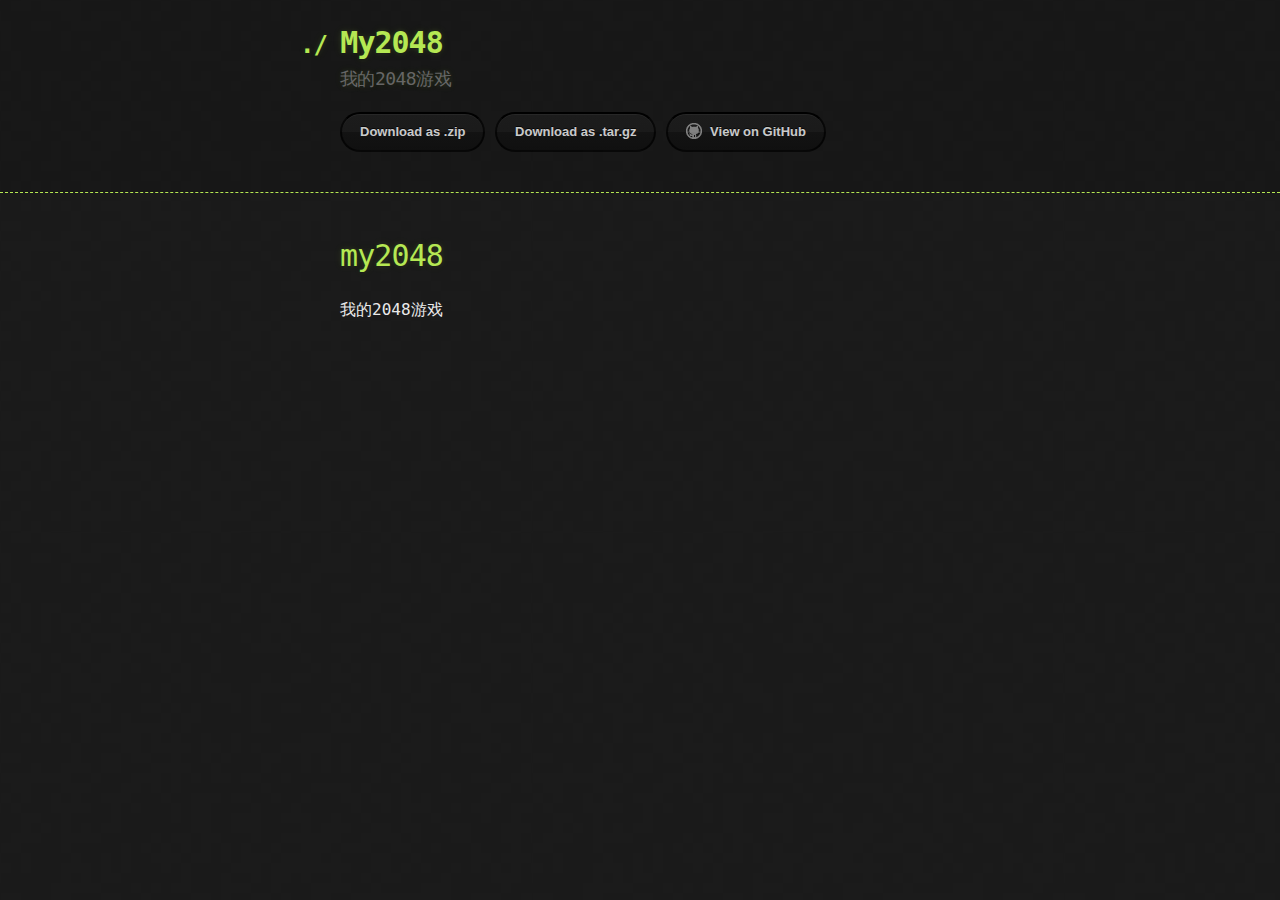
==== index.html @ a442c419 "Create gh-pages branch via GitHub" ====
<!DOCTYPE html>
<html>
  <head>
    <meta charset='utf-8'>
    <meta http-equiv="X-UA-Compatible" content="chrome=1">

    <link rel="stylesheet" type="text/css" href="stylesheets/stylesheet.css" media="screen">
    <link rel="stylesheet" type="text/css" href="stylesheets/pygment_trac.css" media="screen">
    <link rel="stylesheet" type="text/css" href="stylesheets/print.css" media="print">

    <title>My2048 by sunjl128</title>
  </head>

  <body>

    <header>
      <div class="container">
        <h1>My2048</h1>
        <h2>我的2048游戏</h2>

        <section id="downloads">
          <a href="https://github.com/sunjl128/my2048/zipball/master" class="btn">Download as .zip</a>
          <a href="https://github.com/sunjl128/my2048/tarball/master" class="btn">Download as .tar.gz</a>
          <a href="https://github.com/sunjl128/my2048" class="btn btn-github"><span class="icon"></span>View on GitHub</a>
        </section>
      </div>
    </header>

    <div class="container">
      <section id="main_content">
        <h1>
<a name="my2048" class="anchor" href="#my2048"><span class="octicon octicon-link"></span></a>my2048</h1>

<p>我的2048游戏</p>
      </section>
    </div>

    
  </body>
</html>
---- stylesheets/stylesheet.css ----
body {
  margin: 0;
  padding: 0;
  background: #151515 url("../images/bkg.png") 0 0;
  color: #eaeaea;
  font: 16px;
  line-height: 1.5;
  font-family: Monaco, "Bitstream Vera Sans Mono", "Lucida Console", Terminal, monospace;
}

/* General & 'Reset' Stuff */

.container {
  width: 90%;
  max-width: 600px;
  margin: 0 auto;
}

section {
  display: block;
  margin: 0 0 20px 0;
}

h1, h2, h3, h4, h5, h6 {
  margin: 0 0 20px;
}

li {
  line-height: 1.4 ;
}

/* Header, <header>
   header   - container
   h1       - project name
   h2       - project description
*/

header {
  background: rgba(0, 0, 0, 0.1);
  width: 100%;
  border-bottom: 1px dashed #b5e853;
  padding: 20px 0;
  margin: 0 0 40px 0;
}

header h1 {
  font-size: 30px;
  line-height: 1.5;
  margin: 0 0 0 -40px;
  font-weight: bold;
  font-family: Monaco, "Bitstream Vera Sans Mono", "Lucida Console", Terminal, monospace;
  color: #b5e853;
  text-shadow: 0 1px 1px rgba(0, 0, 0, 0.1),
               0 0 5px rgba(181, 232, 83, 0.1),
               0 0 10px rgba(181, 232, 83, 0.1);
  letter-spacing: -1px;
  -webkit-font-smoothing: antialiased;
}

header h1:before {
  content: "./ ";
  font-size: 24px;
}

header h2 {
  font-size: 18px;
  font-weight: 300;
  color: #666;
}

#downloads .btn {
  display: inline-block;
  text-align: center;
  margin: 0;
}

/* Main Content
*/

#main_content {
  width: 100%;
  -webkit-font-smoothing: antialiased;
}
section img {
  max-width: 100%
}

h1, h2, h3, h4, h5, h6 {
  font-weight: normal;
  font-family: Monaco, "Bitstream Vera Sans Mono", "Lucida Console", Terminal, monospace;
  color: #b5e853;
  letter-spacing: -0.03em;
  text-shadow: 0 1px 1px rgba(0, 0, 0, 0.1),
               0 0 5px rgba(181, 232, 83, 0.1),
               0 0 10px rgba(181, 232, 83, 0.1);
}

#main_content h1 {
  font-size: 30px;
}

#main_content h2 {
  font-size: 24px;
}

#main_content h3 {
  font-size: 18px;
}

#main_content h4 {
  font-size: 14px;
}

#main_content h5 {
  font-size: 12px;
  text-transform: uppercase;
  margin: 0 0 5px 0;
}

#main_content h6 {
  font-size: 12px;
  text-transform: uppercase;
  color: #999;
  margin: 0 0 5px 0;
}

dt {
  font-style: italic;
  font-weight: bold;
}

ul li {
  list-style: none;
}

ul li:before {
  content: ">>";
  font-family: Monaco, "Bitstream Vera Sans Mono", "Lucida Console", Terminal, monospace;
  font-size: 13px;
  color: #b5e853;
  margin-left: -37px;
  margin-right: 21px;
  line-height: 16px;
}

blockquote {
  color: #aaa;
  padding-left: 10px;
  border-left: 1px dotted #666;
}

pre {
  background: rgba(0, 0, 0, 0.9);
  border: 1px solid rgba(255, 255, 255, 0.15);
  padding: 10px;
  font-size: 14px;
  color: #b5e853;
  border-radius: 2px;
  -moz-border-radius: 2px;
  -webkit-border-radius: 2px;
  text-wrap: normal;
  overflow: auto;
  overflow-y: hidden;
}

table {
  width: 100%;
  margin: 0 0 20px 0;
}

th {
  text-align: left;
  border-bottom: 1px dashed #b5e853;
  padding: 5px 10px;
}

td {
  padding: 5px 10px;
}

hr {
  height: 0;
  border: 0;
  border-bottom: 1px dashed #b5e853;
  color: #b5e853;
}

/* Buttons
*/

.btn {
  display: inline-block;
  background: -webkit-linear-gradient(top, rgba(40, 40, 40, 0.3), rgba(35, 35, 35, 0.3) 50%, rgba(10, 10, 10, 0.3) 50%, rgba(0, 0, 0, 0.3));
  padding: 8px 18px;
  border-radius: 50px;
  border: 2px solid rgba(0, 0, 0, 0.7);
  border-bottom: 2px solid rgba(0, 0, 0, 0.7);
  border-top: 2px solid rgba(0, 0, 0, 1);
  color: rgba(255, 255, 255, 0.8);
  font-family: Helvetica, Arial, sans-serif;
  font-weight: bold;
  font-size: 13px;
  text-decoration: none;
  text-shadow: 0 -1px 0 rgba(0, 0, 0, 0.75);
  box-shadow: inset 0 1px 0 rgba(255, 255, 255, 0.05);
}

.btn:hover {
  background: -webkit-linear-gradient(top, rgba(40, 40, 40, 0.6), rgba(35, 35, 35, 0.6) 50%, rgba(10, 10, 10, 0.8) 50%, rgba(0, 0, 0, 0.8));
}

.btn .icon {
  display: inline-block;
  width: 16px;
  height: 16px;
  margin: 1px 8px 0 0;
  float: left;
}

.btn-github .icon {
  opacity: 0.6;
  background: url("../images/blacktocat.png") 0 0 no-repeat;
}

/* Links
   a, a:hover, a:visited
*/

a {
  color: #63c0f5;
  text-shadow: 0 0 5px rgba(104, 182, 255, 0.5);
}

/* Clearfix */

.cf:before, .cf:after {
  content:"";
  display:table;
}

.cf:after {
  clear:both;
}

.cf {
  zoom:1;
}
---- stylesheets/pygment_trac.css ----
.highlight .c { color: #999988; font-style: italic } /* Comment */
.highlight .err { color: #a61717; background-color: #e3d2d2 } /* Error */
.highlight .k { font-weight: bold } /* Keyword */
.highlight .o { font-weight: bold } /* Operator */
.highlight .cm { color: #999988; font-style: italic } /* Comment.Multiline */
.highlight .cp { color: #999999; font-weight: bold } /* Comment.Preproc */
.highlight .c1 { color: #999988; font-style: italic } /* Comment.Single */
.highlight .cs { color: #999999; font-weight: bold; font-style: italic } /* Comment.Special */
.highlight .gd { color: #000000; background-color: #ffdddd } /* Generic.Deleted */
.highlight .gd .x { color: #000000; background-color: #ffaaaa } /* Generic.Deleted.Specific */
.highlight .ge { font-style: italic } /* Generic.Emph */
.highlight .gr { color: #aa0000 } /* Generic.Error */
.highlight .gh { color: #999999 } /* Generic.Heading */
.highlight .gi { color: #000000; background-color: #ddffdd } /* Generic.Inserted */
.highlight .gi .x { color: #000000; background-color: #aaffaa } /* Generic.Inserted.Specific */
.highlight .go { color: #888888 } /* Generic.Output */
.highlight .gp { color: #555555 } /* Generic.Prompt */
.highlight .gs { font-weight: bold } /* Generic.Strong */
.highlight .gu { color: #800080; font-weight: bold; } /* Generic.Subheading */
.highlight .gt { color: #aa0000 } /* Generic.Traceback */
.highlight .kc { font-weight: bold } /* Keyword.Constant */
.highlight .kd { font-weight: bold } /* Keyword.Declaration */
.highlight .kn { font-weight: bold } /* Keyword.Namespace */
.highlight .kp { font-weight: bold } /* Keyword.Pseudo */
.highlight .kr { font-weight: bold } /* Keyword.Reserved */
.highlight .kt { color: #445588; font-weight: bold } /* Keyword.Type */
.highlight .m { color: #009999 } /* Literal.Number */
.highlight .s { color: #d14 } /* Literal.String */
.highlight .na { color: #008080 } /* Name.Attribute */
.highlight .nb { color: #0086B3 } /* Name.Builtin */
.highlight .nc { color: #445588; font-weight: bold } /* Name.Class */
.highlight .no { color: #008080 } /* Name.Constant */
.highlight .ni { color: #800080 } /* Name.Entity */
.highlight .ne { color: #990000; font-weight: bold } /* Name.Exception */
.highlight .nf { color: #990000; font-weight: bold } /* Name.Function */
.highlight .nn { color: #555555 } /* Name.Namespace */
.highlight .nt { color: #CBDFFF } /* Name.Tag */
.highlight .nv { color: #008080 } /* Name.Variable */
.highlight .ow { font-weight: bold } /* Operator.Word */
.highlight .w { color: #bbbbbb } /* Text.Whitespace */
.highlight .mf { color: #009999 } /* Literal.Number.Float */
.highlight .mh { color: #009999 } /* Literal.Number.Hex */
.highlight .mi { color: #009999 } /* Literal.Number.Integer */
.highlight .mo { color: #009999 } /* Literal.Number.Oct */
.highlight .sb { color: #d14 } /* Literal.String.Backtick */
.highlight .sc { color: #d14 } /* Literal.String.Char */
.highlight .sd { color: #d14 } /* Literal.String.Doc */
.highlight .s2 { color: #d14 } /* Literal.String.Double */
.highlight .se { color: #d14 } /* Literal.String.Escape */
.highlight .sh { color: #d14 } /* Literal.String.Heredoc */
.highlight .si { color: #d14 } /* Literal.String.Interpol */
.highlight .sx { color: #d14 } /* Literal.String.Other */
.highlight .sr { color: #009926 } /* Literal.String.Regex */
.highlight .s1 { color: #d14 } /* Literal.String.Single */
.highlight .ss { color: #990073 } /* Literal.String.Symbol */
.highlight .bp { color: #999999 } /* Name.Builtin.Pseudo */
.highlight .vc { color: #008080 } /* Name.Variable.Class */
.highlight .vg { color: #008080 } /* Name.Variable.Global */
.highlight .vi { color: #008080 } /* Name.Variable.Instance */
.highlight .il { color: #009999 } /* Literal.Number.Integer.Long */

.type-csharp .highlight .k { color: #0000FF }
.type-csharp .highlight .kt { color: #0000FF }
.type-csharp .highlight .nf { color: #000000; font-weight: normal }
.type-csharp .highlight .nc { color: #2B91AF }
.type-csharp .highlight .nn { color: #000000 }
.type-csharp .highlight .s { color: #A31515 }
.type-csharp .highlight .sc { color: #A31515 }
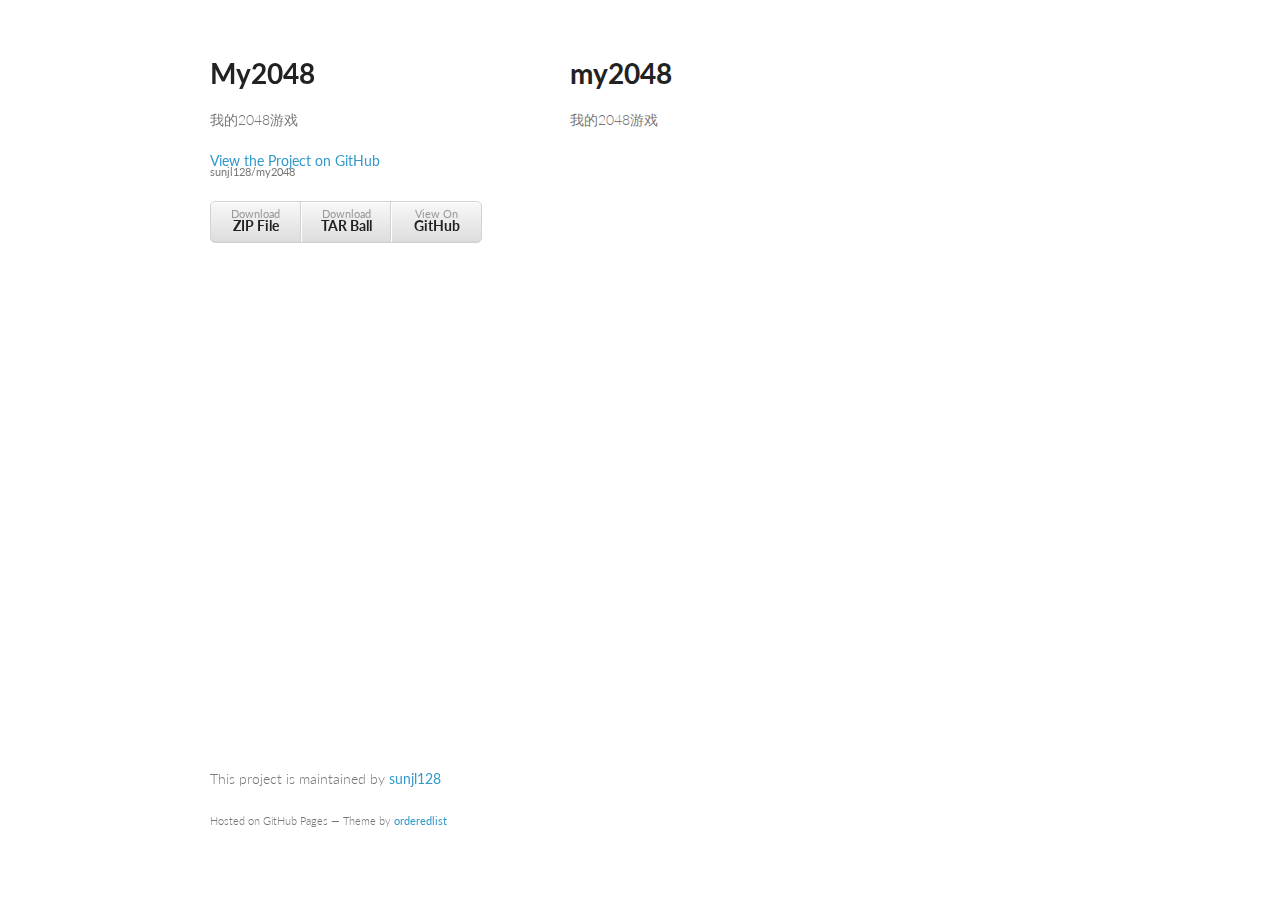
==== commit 2ebf39c6: "Create gh-pages branch via GitHub" ====
--- a/index.html
+++ b/index.html
@@ -1,40 +1,44 @@
-<!DOCTYPE html>
+<!doctype html>
 <html>
   <head>
-    <meta charset='utf-8'>
+    <meta charset="utf-8">
     <meta http-equiv="X-UA-Compatible" content="chrome=1">
+    <title>My2048 by sunjl128</title>
 
-    <link rel="stylesheet" type="text/css" href="stylesheets/stylesheet.css" media="screen">
-    <link rel="stylesheet" type="text/css" href="stylesheets/pygment_trac.css" media="screen">
-    <link rel="stylesheet" type="text/css" href="stylesheets/print.css" media="print">
+    <link rel="stylesheet" href="stylesheets/styles.css">
+    <link rel="stylesheet" href="stylesheets/pygment_trac.css">
+    <meta name="viewport" content="width=device-width, initial-scale=1, user-scalable=no">
+    <!--[if lt IE 9]>
+    <script src="//html5shiv.googlecode.com/svn/trunk/html5.js"></script>
+    <![endif]-->
+  </head>
+  <body>
+    <div class="wrapper">
+      <header>
+        <h1>My2048</h1>
+        <p>我的2048游戏</p>
 
-    <title>My2048 by sunjl128</title>
-  </head>
+        <p class="view"><a href="https://github.com/sunjl128/my2048">View the Project on GitHub <small>sunjl128/my2048</small></a></p>
 
-  <body>
 
-    <header>
-      <div class="container">
-        <h1>My2048</h1>
-        <h2>我的2048游戏</h2>
-
-        <section id="downloads">
-          <a href="https://github.com/sunjl128/my2048/zipball/master" class="btn">Download as .zip</a>
-          <a href="https://github.com/sunjl128/my2048/tarball/master" class="btn">Download as .tar.gz</a>
-          <a href="https://github.com/sunjl128/my2048" class="btn btn-github"><span class="icon"></span>View on GitHub</a>
-        </section>
-      </div>
-    </header>
-
-    <div class="container">
-      <section id="main_content">
+        <ul>
+          <li><a href="https://github.com/sunjl128/my2048/zipball/master">Download <strong>ZIP File</strong></a></li>
+          <li><a href="https://github.com/sunjl128/my2048/tarball/master">Download <strong>TAR Ball</strong></a></li>
+          <li><a href="https://github.com/sunjl128/my2048">View On <strong>GitHub</strong></a></li>
+        </ul>
+      </header>
+      <section>
         <h1>
 <a name="my2048" class="anchor" href="#my2048"><span class="octicon octicon-link"></span></a>my2048</h1>
 
 <p>我的2048游戏</p>
       </section>
+      <footer>
+        <p>This project is maintained by <a href="https://github.com/sunjl128">sunjl128</a></p>
+        <p><small>Hosted on GitHub Pages &mdash; Theme by <a href="https://github.com/orderedlist">orderedlist</a></small></p>
+      </footer>
     </div>
-
+    <script src="javascripts/scale.fix.js"></script>
     
   </body>
 </html>--- a/stylesheets/styles.css
+++ b/stylesheets/styles.css
@@ -0,0 +1,255 @@
+@import url(https://fonts.googleapis.com/css?family=Lato:300italic,700italic,300,700);
+
+body {
+  padding:50px;
+  font:14px/1.5 Lato, "Helvetica Neue", Helvetica, Arial, sans-serif;
+  color:#777;
+  font-weight:300;
+}
+
+h1, h2, h3, h4, h5, h6 {
+  color:#222;
+  margin:0 0 20px;
+}
+
+p, ul, ol, table, pre, dl {
+  margin:0 0 20px;
+}
+
+h1, h2, h3 {
+  line-height:1.1;
+}
+
+h1 {
+  font-size:28px;
+}
+
+h2 {
+  color:#393939;
+}
+
+h3, h4, h5, h6 {
+  color:#494949;
+}
+
+a {
+  color:#39c;
+  font-weight:400;
+  text-decoration:none;
+}
+
+a small {
+  font-size:11px;
+  color:#777;
+  margin-top:-0.6em;
+  display:block;
+}
+
+.wrapper {
+  width:860px;
+  margin:0 auto;
+}
+
+blockquote {
+  border-left:1px solid #e5e5e5;
+  margin:0;
+  padding:0 0 0 20px;
+  font-style:italic;
+}
+
+code, pre {
+  font-family:Monaco, Bitstream Vera Sans Mono, Lucida Console, Terminal;
+  color:#333;
+  font-size:12px;
+}
+
+pre {
+  padding:8px 15px;
+  background: #f8f8f8;  
+  border-radius:5px;
+  border:1px solid #e5e5e5;
+  overflow-x: auto;
+}
+
+table {
+  width:100%;
+  border-collapse:collapse;
+}
+
+th, td {
+  text-align:left;
+  padding:5px 10px;
+  border-bottom:1px solid #e5e5e5;
+}
+
+dt {
+  color:#444;
+  font-weight:700;
+}
+
+th {
+  color:#444;
+}
+
+img {
+  max-width:100%;
+}
+
+header {
+  width:270px;
+  float:left;
+  position:fixed;
+}
+
+header ul {
+  list-style:none;
+  height:40px;
+  
+  padding:0;
+  
+  background: #eee;
+  background: -moz-linear-gradient(top, #f8f8f8 0%, #dddddd 100%);
+  background: -webkit-gradient(linear, left top, left bottom, color-stop(0%,#f8f8f8), color-stop(100%,#dddddd));
+  background: -webkit-linear-gradient(top, #f8f8f8 0%,#dddddd 100%);
+  background: -o-linear-gradient(top, #f8f8f8 0%,#dddddd 100%);
+  background: -ms-linear-gradient(top, #f8f8f8 0%,#dddddd 100%);
+  background: linear-gradient(top, #f8f8f8 0%,#dddddd 100%);
+  
+  border-radius:5px;
+  border:1px solid #d2d2d2;
+  box-shadow:inset #fff 0 1px 0, inset rgba(0,0,0,0.03) 0 -1px 0;
+  width:270px;
+}
+
+header li {
+  width:89px;
+  float:left;
+  border-right:1px solid #d2d2d2;
+  height:40px;
+}
+
+header ul a {
+  line-height:1;
+  font-size:11px;
+  color:#999;
+  display:block;
+  text-align:center;
+  padding-top:6px;
+  height:40px;
+}
+
+strong {
+  color:#222;
+  font-weight:700;
+}
+
+header ul li + li {
+  width:88px;
+  border-left:1px solid #fff;
+}
+
+header ul li + li + li {
+  border-right:none;
+  width:89px;
+}
+
+header ul a strong {
+  font-size:14px;
+  display:block;
+  color:#222;
+}
+
+section {
+  width:500px;
+  float:right;
+  padding-bottom:50px;
+}
+
+small {
+  font-size:11px;
+}
+
+hr {
+  border:0;
+  background:#e5e5e5;
+  height:1px;
+  margin:0 0 20px;
+}
+
+footer {
+  width:270px;
+  float:left;
+  position:fixed;
+  bottom:50px;
+}
+
+@media print, screen and (max-width: 960px) {
+  
+  div.wrapper {
+    width:auto;
+    margin:0;
+  }
+  
+  header, section, footer {
+    float:none;
+    position:static;
+    width:auto;
+  }
+  
+  header {
+    padding-right:320px;
+  }
+  
+  section {
+    border:1px solid #e5e5e5;
+    border-width:1px 0;
+    padding:20px 0;
+    margin:0 0 20px;
+  }
+  
+  header a small {
+    display:inline;
+  }
+  
+  header ul {
+    position:absolute;
+    right:50px;
+    top:52px;
+  }
+}
+
+@media print, screen and (max-width: 720px) {
+  body {
+    word-wrap:break-word;
+  }
+  
+  header {
+    padding:0;
+  }
+  
+  header ul, header p.view {
+    position:static;
+  }
+  
+  pre, code {
+    word-wrap:normal;
+  }
+}
+
+@media print, screen and (max-width: 480px) {
+  body {
+    padding:15px;
+  }
+  
+  header ul {
+    display:none;
+  }
+}
+
+@media print {
+  body {
+    padding:0.4in;
+    font-size:12pt;
+    color:#444;
+  }
+}
--- a/stylesheets/pygment_trac.css
+++ b/stylesheets/pygment_trac.css
@@ -1,3 +1,4 @@
+.highlight  { background: #ffffff; }
 .highlight .c { color: #999988; font-style: italic } /* Comment */
 .highlight .err { color: #a61717; background-color: #e3d2d2 } /* Error */
 .highlight .k { font-weight: bold } /* Keyword */
@@ -34,7 +35,7 @@
 .highlight .ne { color: #990000; font-weight: bold } /* Name.Exception */
 .highlight .nf { color: #990000; font-weight: bold } /* Name.Function */
 .highlight .nn { color: #555555 } /* Name.Namespace */
-.highlight .nt { color: #CBDFFF } /* Name.Tag */
+.highlight .nt { color: #000080 } /* Name.Tag */
 .highlight .nv { color: #008080 } /* Name.Variable */
 .highlight .ow { font-weight: bold } /* Operator.Word */
 .highlight .w { color: #bbbbbb } /* Text.Whitespace */
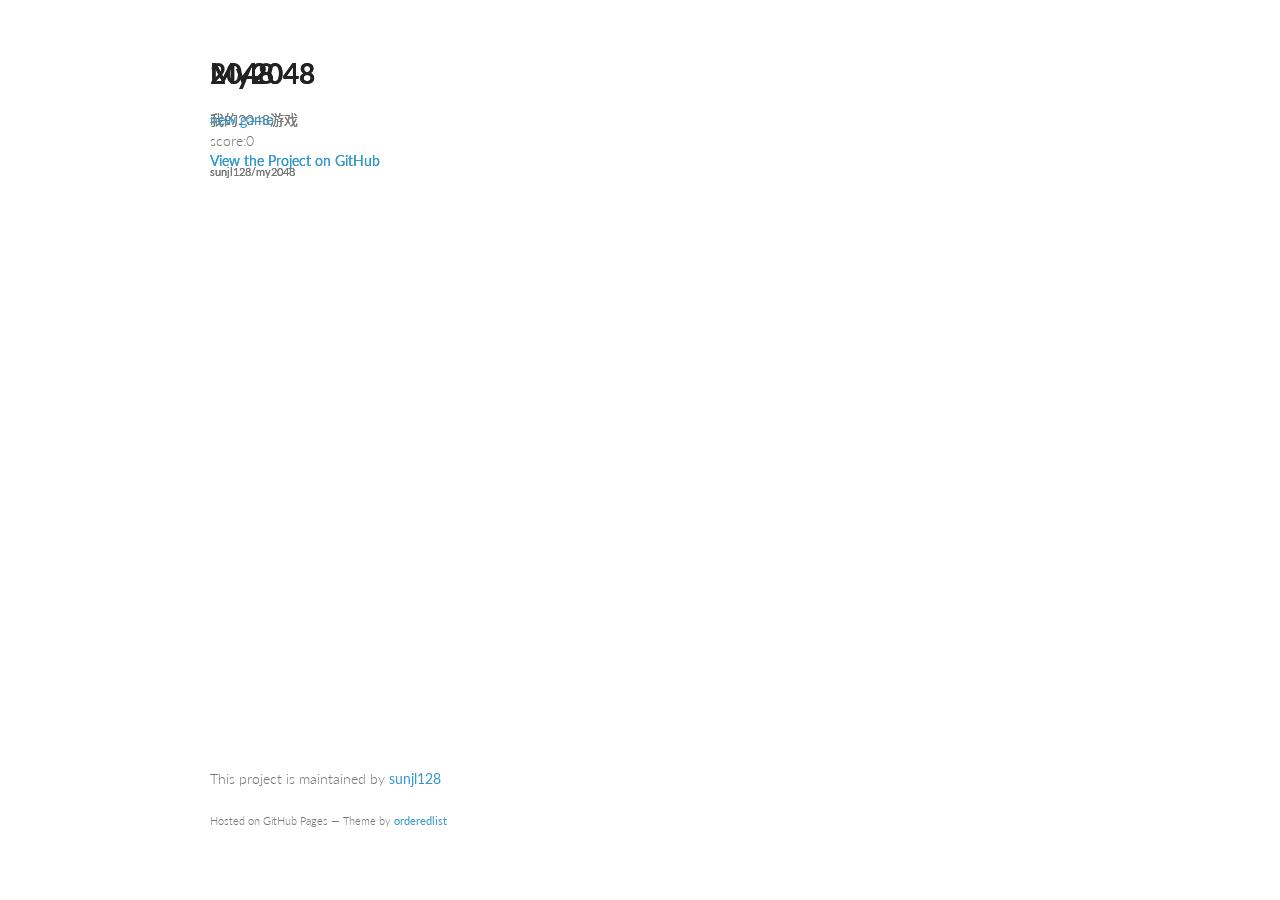
==== commit 615988aa: "发布游戏" ====
--- a/index.html
+++ b/index.html
@@ -1,44 +1,68 @@
-<!doctype html>
-<html>
-  <head>
-    <meta charset="utf-8">
-    <meta http-equiv="X-UA-Compatible" content="chrome=1">
-    <title>My2048 by sunjl128</title>
 
-    <link rel="stylesheet" href="stylesheets/styles.css">
-    <link rel="stylesheet" href="stylesheets/pygment_trac.css">
-    <meta name="viewport" content="width=device-width, initial-scale=1, user-scalable=no">
+<!DOCTYPE html>
+<html >
+<head>
+ <meta name="viewport" content="width=device-width,height=device-height,initial-scale=1.0, minimum-scale=1.0, maximum-scale=1.0, user-scalable=no"/>
+  <title></title>
+  <meta http-equiv="Content-Type" content="text/html; charset=utf-8" />
+  <meta http-equiv="Content-Language" content="zh-CN" />
+  <meta name="Keywords" content="" />
+  <meta name="Description" content="" />
+  <link rel="stylesheet" href="stylesheets/styles.css">
+  <link rel="stylesheet" href="stylesheets/pygment_trac.css">
+  <link rel="stylesheet" href="main.css" type="text/css" />
+  <script type="text/javascript" src="http://libs.baidu.com/jquery/1.9.0/jquery.min.js"></script>
+  <script type="text/javascript" src="support.js"></script>
+  <script type="text/javascript" src="showanimation.js"></script>
+  <script type="text/javascript" src="main.js"></script>
+
     <!--[if lt IE 9]>
     <script src="//html5shiv.googlecode.com/svn/trunk/html5.js"></script>
     <![endif]-->
-  </head>
-  <body>
+</head>
+<body>
     <div class="wrapper">
+      <header>
+        <h1>My2048</h1>
+        <p>我的2048游戏</p>
+        <p class="view"><a href="https://github.com/sunjl128/my2048">View the Project on GitHub <small>sunjl128/my2048</small></a></p>
+      </header>
       <header>
         <h1>My2048</h1>
         <p>我的2048游戏</p>
 
         <p class="view"><a href="https://github.com/sunjl128/my2048">View the Project on GitHub <small>sunjl128/my2048</small></a></p>
-
-
-        <ul>
-          <li><a href="https://github.com/sunjl128/my2048/zipball/master">Download <strong>ZIP File</strong></a></li>
-          <li><a href="https://github.com/sunjl128/my2048/tarball/master">Download <strong>TAR Ball</strong></a></li>
-          <li><a href="https://github.com/sunjl128/my2048">View On <strong>GitHub</strong></a></li>
-        </ul>
       </header>
-      <section>
-        <h1>
-<a name="my2048" class="anchor" href="#my2048"><span class="octicon octicon-link"></span></a>my2048</h1>
-
-<p>我的2048游戏</p>
-      </section>
+      <header id="headerContain">
+      <h1>2048</h1>
+      <a href="javascript:newgame();" id="newgamebutton">new game</a>
+      <p>score:<span id="score">0</span></p>
+      </header>
+      <div id="gridcontainer">
+        <div id="gridcell-0-0" class="gridcell"></div>
+        <div id="gridcell-0-1"  class="gridcell"></div>
+        <div id="gridcell-0-2"  class="gridcell"></div>
+        <div id="gridcell-0-3" class="gridcell"></div>
+        <div id="gridcell-1-0" class="gridcell"></div>
+        <div id="gridcell-1-1" class="gridcell"></div>
+        <div id="gridcell-1-2" class="gridcell"></div>
+        <div id="gridcell-1-3" class="gridcell"></div>
+        <div id="gridcell-2-0" class="gridcell"></div>
+        <div id="gridcell-2-1" class="gridcell"></div>
+        <div id="gridcell-2-2" class="gridcell"></div>
+        <div id="gridcell-2-3" class="gridcell"></div>
+        <div id="gridcell-3-0" class="gridcell"></div>
+        <div id="gridcell-3-1" class="gridcell"></div>
+        <div id="gridcell-3-2" class="gridcell"></div>
+        <div id="gridcell-3-3" class="gridcell"></div>
+      </div>
       <footer>
         <p>This project is maintained by <a href="https://github.com/sunjl128">sunjl128</a></p>
         <p><small>Hosted on GitHub Pages &mdash; Theme by <a href="https://github.com/orderedlist">orderedlist</a></small></p>
       </footer>
     </div>
     <script src="javascripts/scale.fix.js"></script>
-    
-  </body>
-</html>+
+
+</body>
+</html>
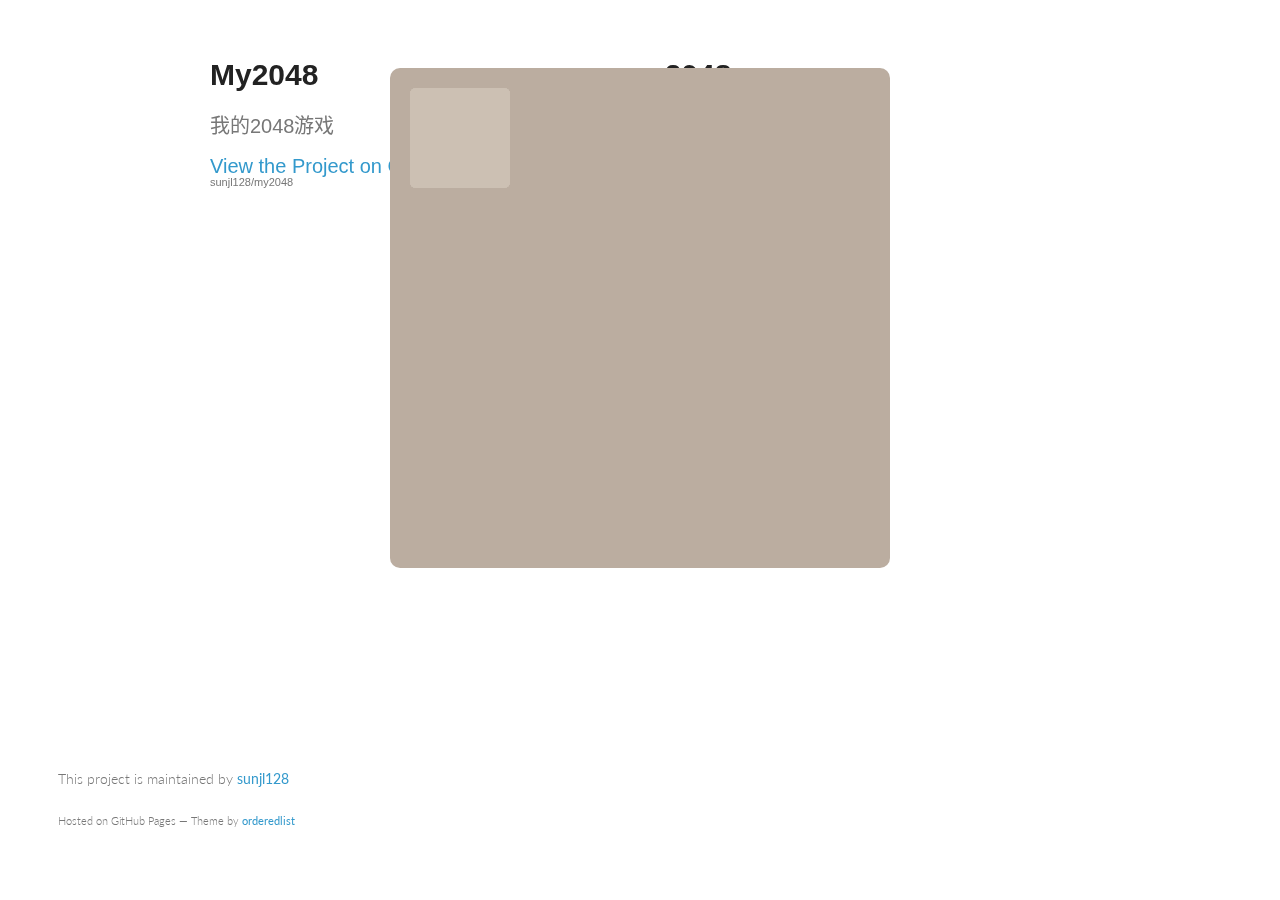
==== commit 272450e7: "发布游戏" ====
--- a/index.html
+++ b/index.html
@@ -27,13 +27,10 @@
         <p>我的2048游戏</p>
         <p class="view"><a href="https://github.com/sunjl128/my2048">View the Project on GitHub <small>sunjl128/my2048</small></a></p>
       </header>
-      <header>
-        <h1>My2048</h1>
-        <p>我的2048游戏</p>
-
-        <p class="view"><a href="https://github.com/sunjl128/my2048">View the Project on GitHub <small>sunjl128/my2048</small></a></p>
-      </header>
-      <header id="headerContain">
+     
+      
+    </div>
+     <header id="headerContain">
       <h1>2048</h1>
       <a href="javascript:newgame();" id="newgamebutton">new game</a>
       <p>score:<span id="score">0</span></p>
@@ -60,7 +57,6 @@
         <p>This project is maintained by <a href="https://github.com/sunjl128">sunjl128</a></p>
         <p><small>Hosted on GitHub Pages &mdash; Theme by <a href="https://github.com/orderedlist">orderedlist</a></small></p>
       </footer>
-    </div>
     <script src="javascripts/scale.fix.js"></script>
 
 
--- a/main.css
+++ b/main.css
@@ -0,0 +1,64 @@
+#headerContain
+{
+	margin: 0 auto;
+	width: 100%;
+	display: block;
+	text-align: center;
+
+}
+header h1
+{
+	font-family: Arial;
+	font-size: 30px;
+	font-weight: bold;
+}
+header p
+{
+	font-family: Arial;
+	font-size: 20px;
+	margin: 10px auto;
+}
+header #newgamebutton
+{
+	display:block;
+	margin: 10px auto;
+	width: 100px;
+	padding: 10px 10px;
+	background-color: #8f7a66;
+	font-family: Arial;
+	color: white;
+	border-radius: 10px;
+	text-decoration: none;
+}
+header #newgamebutton:hover
+{
+	background-color:#9f8b77;
+}
+#gridcontainer{
+	width: 460px;
+	height: 460px;
+	padding: 20px;
+	margin: 10px auto;
+	background-color:#bbada0;
+	border-radius: 10px;
+	position: relative;
+}
+.gridcell
+{
+	width: 100px;
+	height: 100px;
+	border-radius: 6px;
+	background-color: #ccc0b3;
+	position: absolute;
+}
+.number-cell
+{
+	border-radius: 6px;
+	font-family: Arial;
+	font-weight: bold;
+	font-size: 60px;
+	line-height: 100px;
+	text-align: center;
+
+	position: absolute;
+}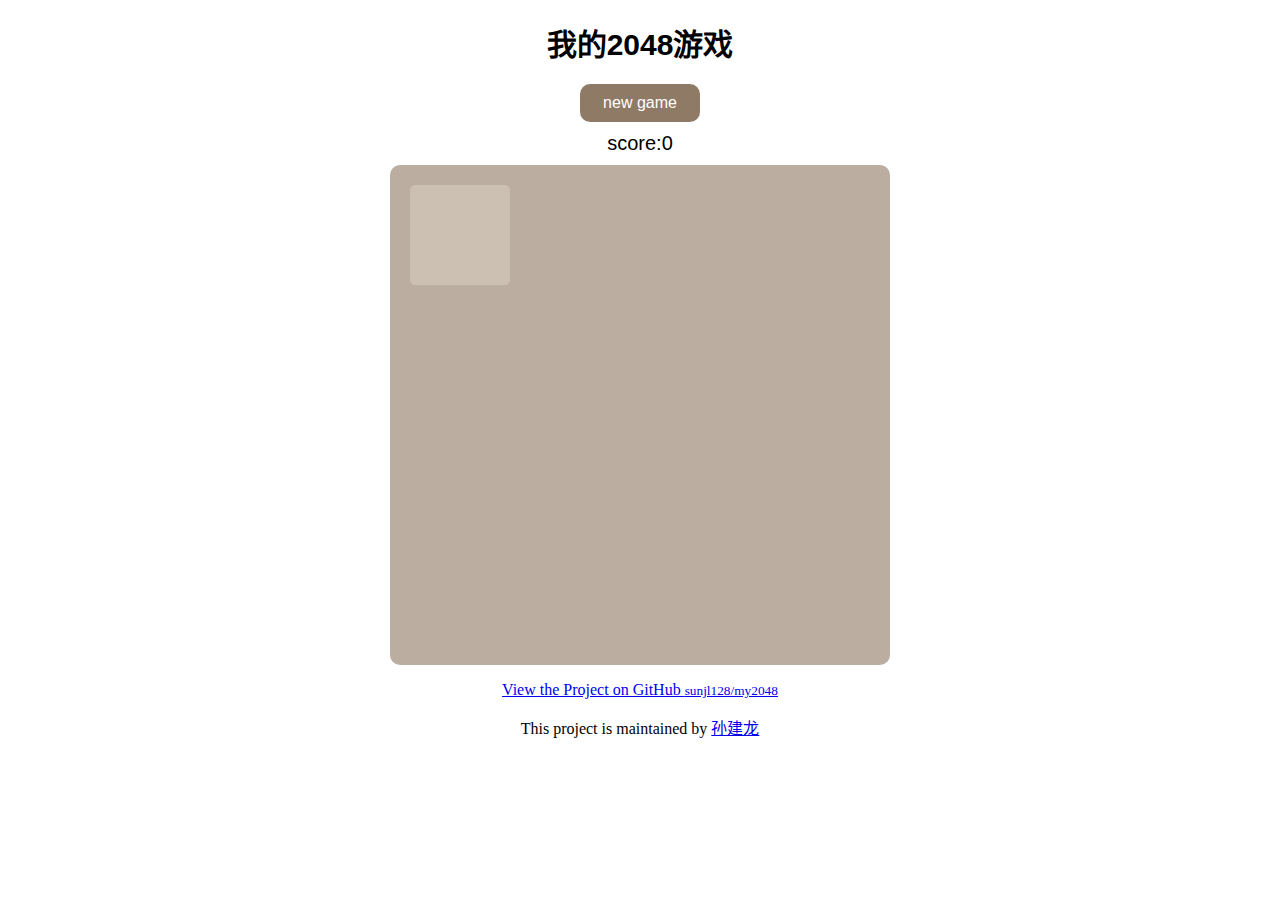
==== commit 286c6386: "发布游戏" ====
--- a/index.html
+++ b/index.html
@@ -8,8 +8,7 @@
   <meta http-equiv="Content-Language" content="zh-CN" />
   <meta name="Keywords" content="" />
   <meta name="Description" content="" />
-  <link rel="stylesheet" href="stylesheets/styles.css">
-  <link rel="stylesheet" href="stylesheets/pygment_trac.css">
+
   <link rel="stylesheet" href="main.css" type="text/css" />
   <script type="text/javascript" src="http://libs.baidu.com/jquery/1.9.0/jquery.min.js"></script>
   <script type="text/javascript" src="support.js"></script>
@@ -21,17 +20,10 @@
     <![endif]-->
 </head>
 <body>
-    <div class="wrapper">
-      <header>
-        <h1>My2048</h1>
-        <p>我的2048游戏</p>
-        <p class="view"><a href="https://github.com/sunjl128/my2048">View the Project on GitHub <small>sunjl128/my2048</small></a></p>
-      </header>
-     
-      
-    </div>
-     <header id="headerContain">
-      <h1>2048</h1>
+    
+      <header id="headerContain">
+        <h1>我的2048游戏</h1>
+        
       <a href="javascript:newgame();" id="newgamebutton">new game</a>
       <p>score:<span id="score">0</span></p>
       </header>
@@ -54,11 +46,9 @@
         <div id="gridcell-3-3" class="gridcell"></div>
       </div>
       <footer>
-        <p>This project is maintained by <a href="https://github.com/sunjl128">sunjl128</a></p>
-        <p><small>Hosted on GitHub Pages &mdash; Theme by <a href="https://github.com/orderedlist">orderedlist</a></small></p>
+      <p><a href="https://github.com/sunjl128/my2048">View the Project on GitHub <small>sunjl128/my2048</small></a></p>
+        <p>This project is maintained by <a href="https://github.com/sunjl128">孙建龙</a></p>
       </footer>
-    <script src="javascripts/scale.fix.js"></script>
-
 
 </body>
 </html>
--- a/main.css
+++ b/main.css
@@ -5,6 +5,13 @@
 	display: block;
 	text-align: center;
 
+}
+footer
+{
+	margin: 0 auto;
+	width: 100%;
+	display: block;
+	text-align: center;
 }
 header h1
 {
